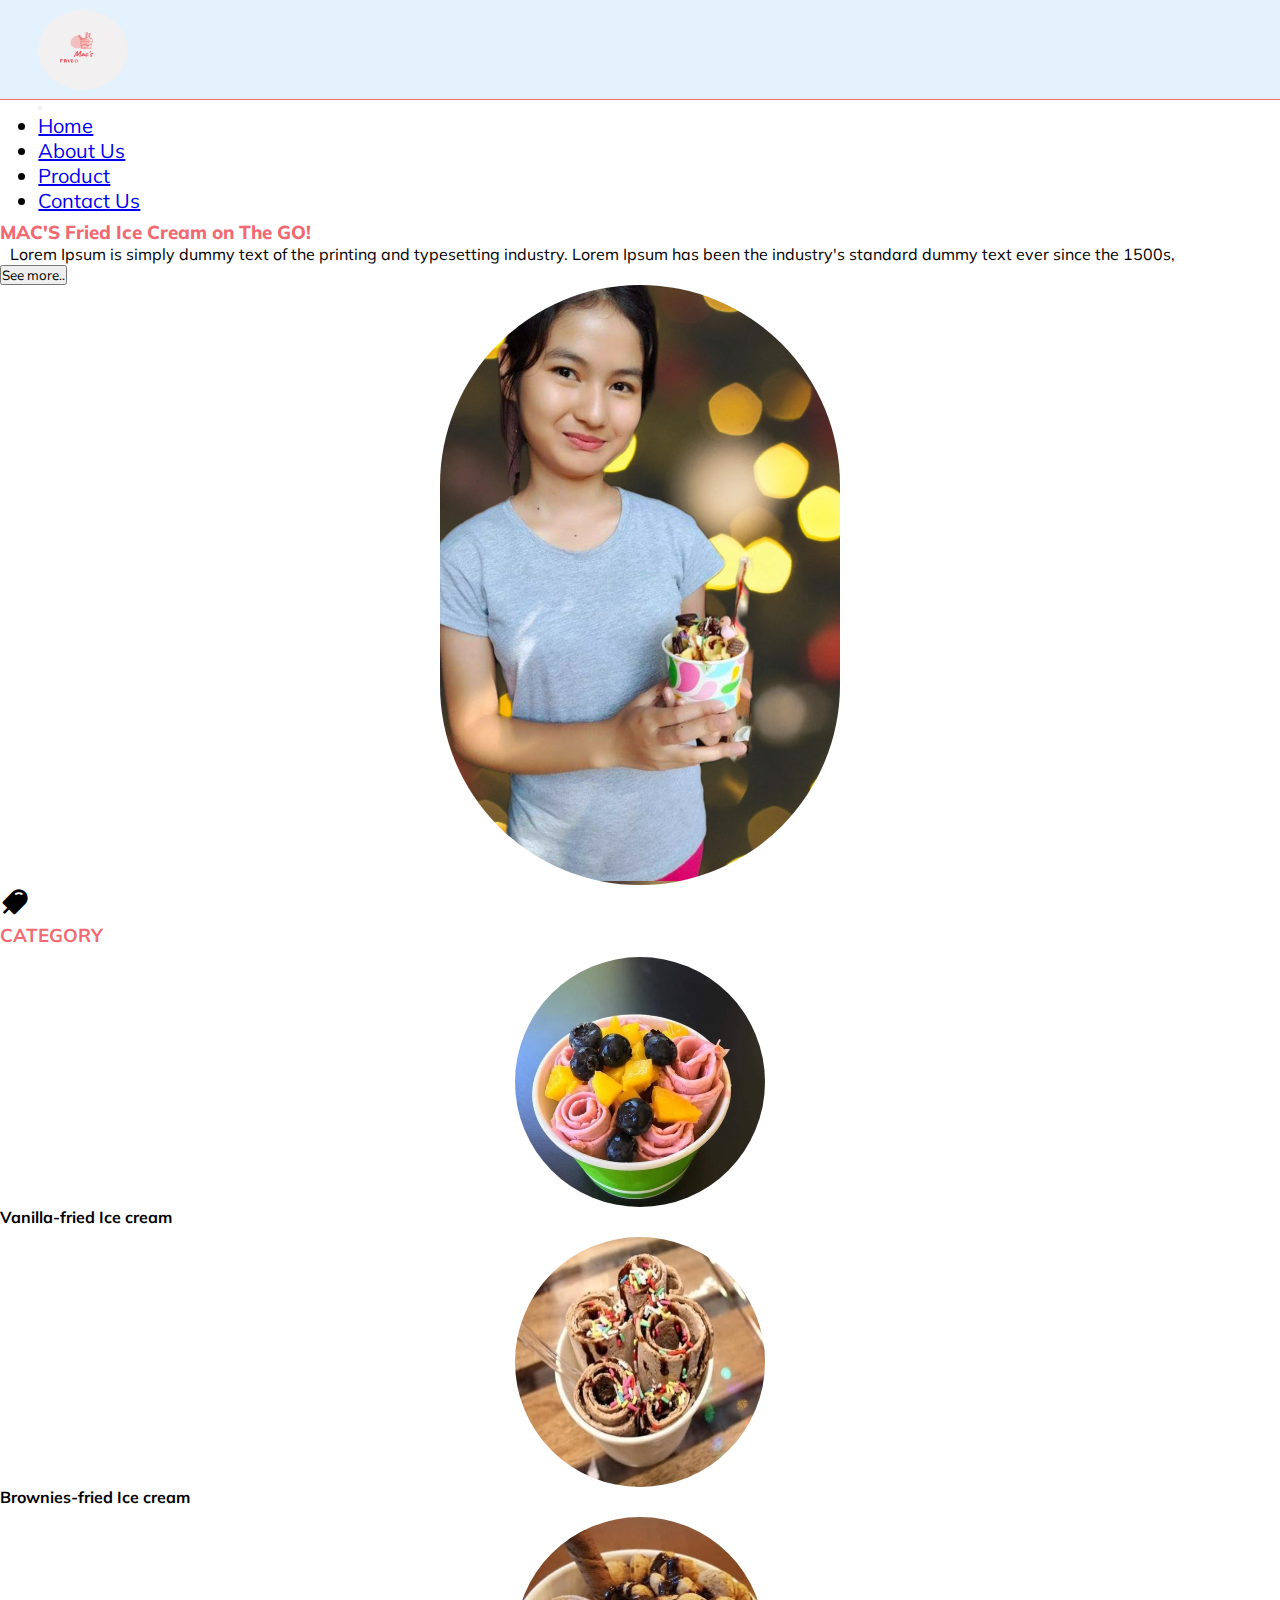
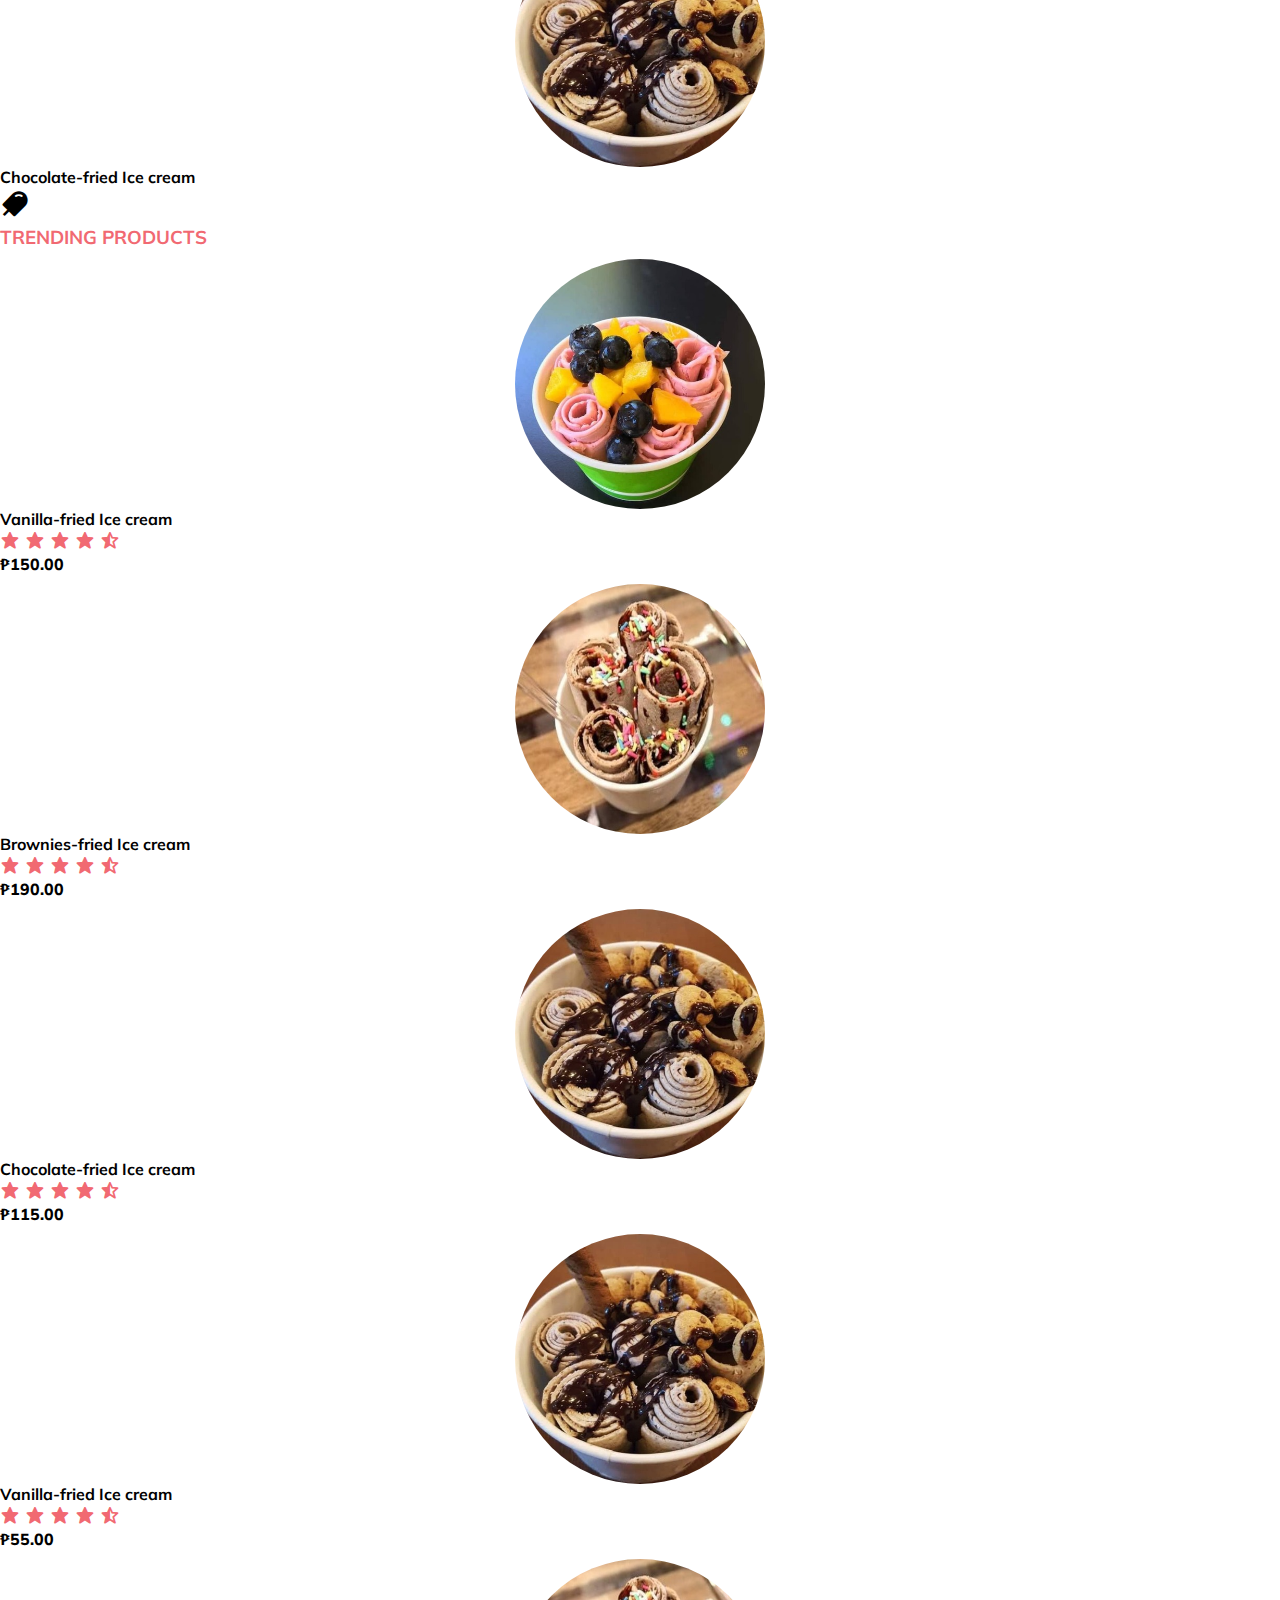
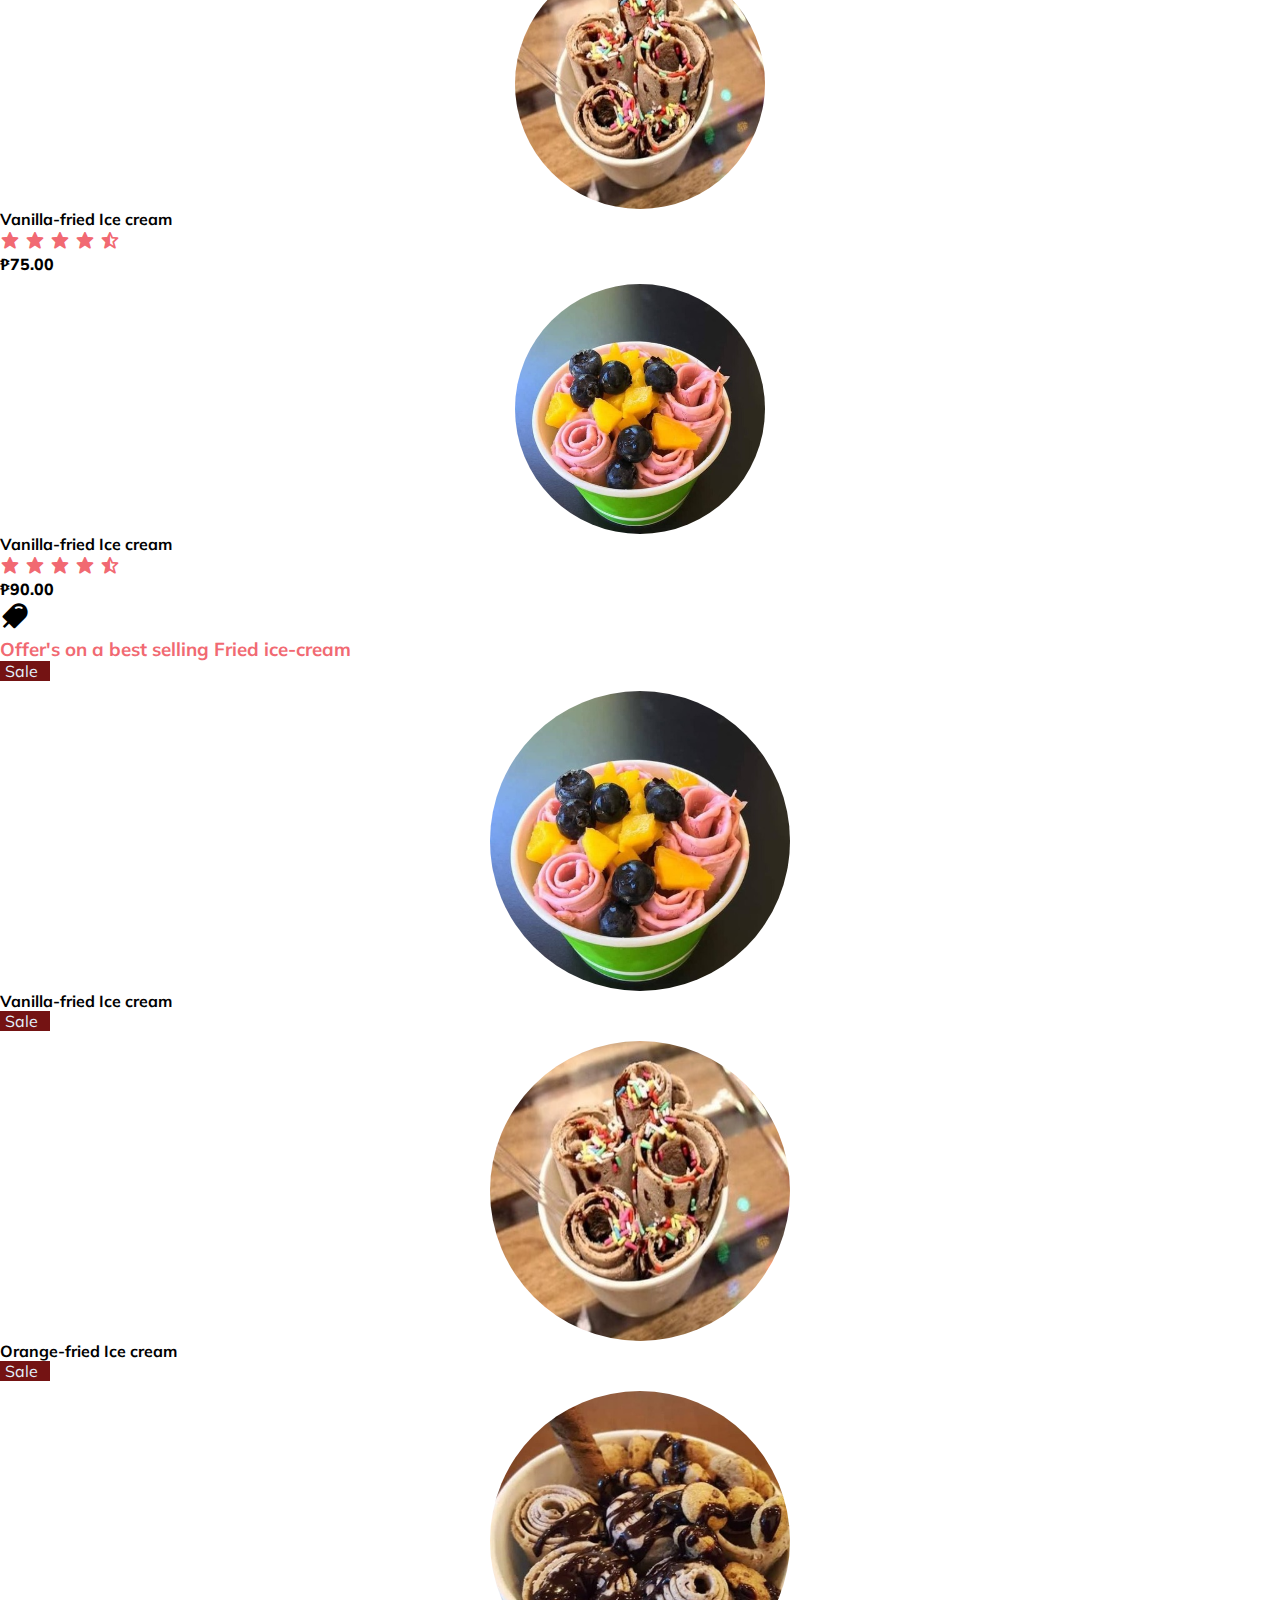
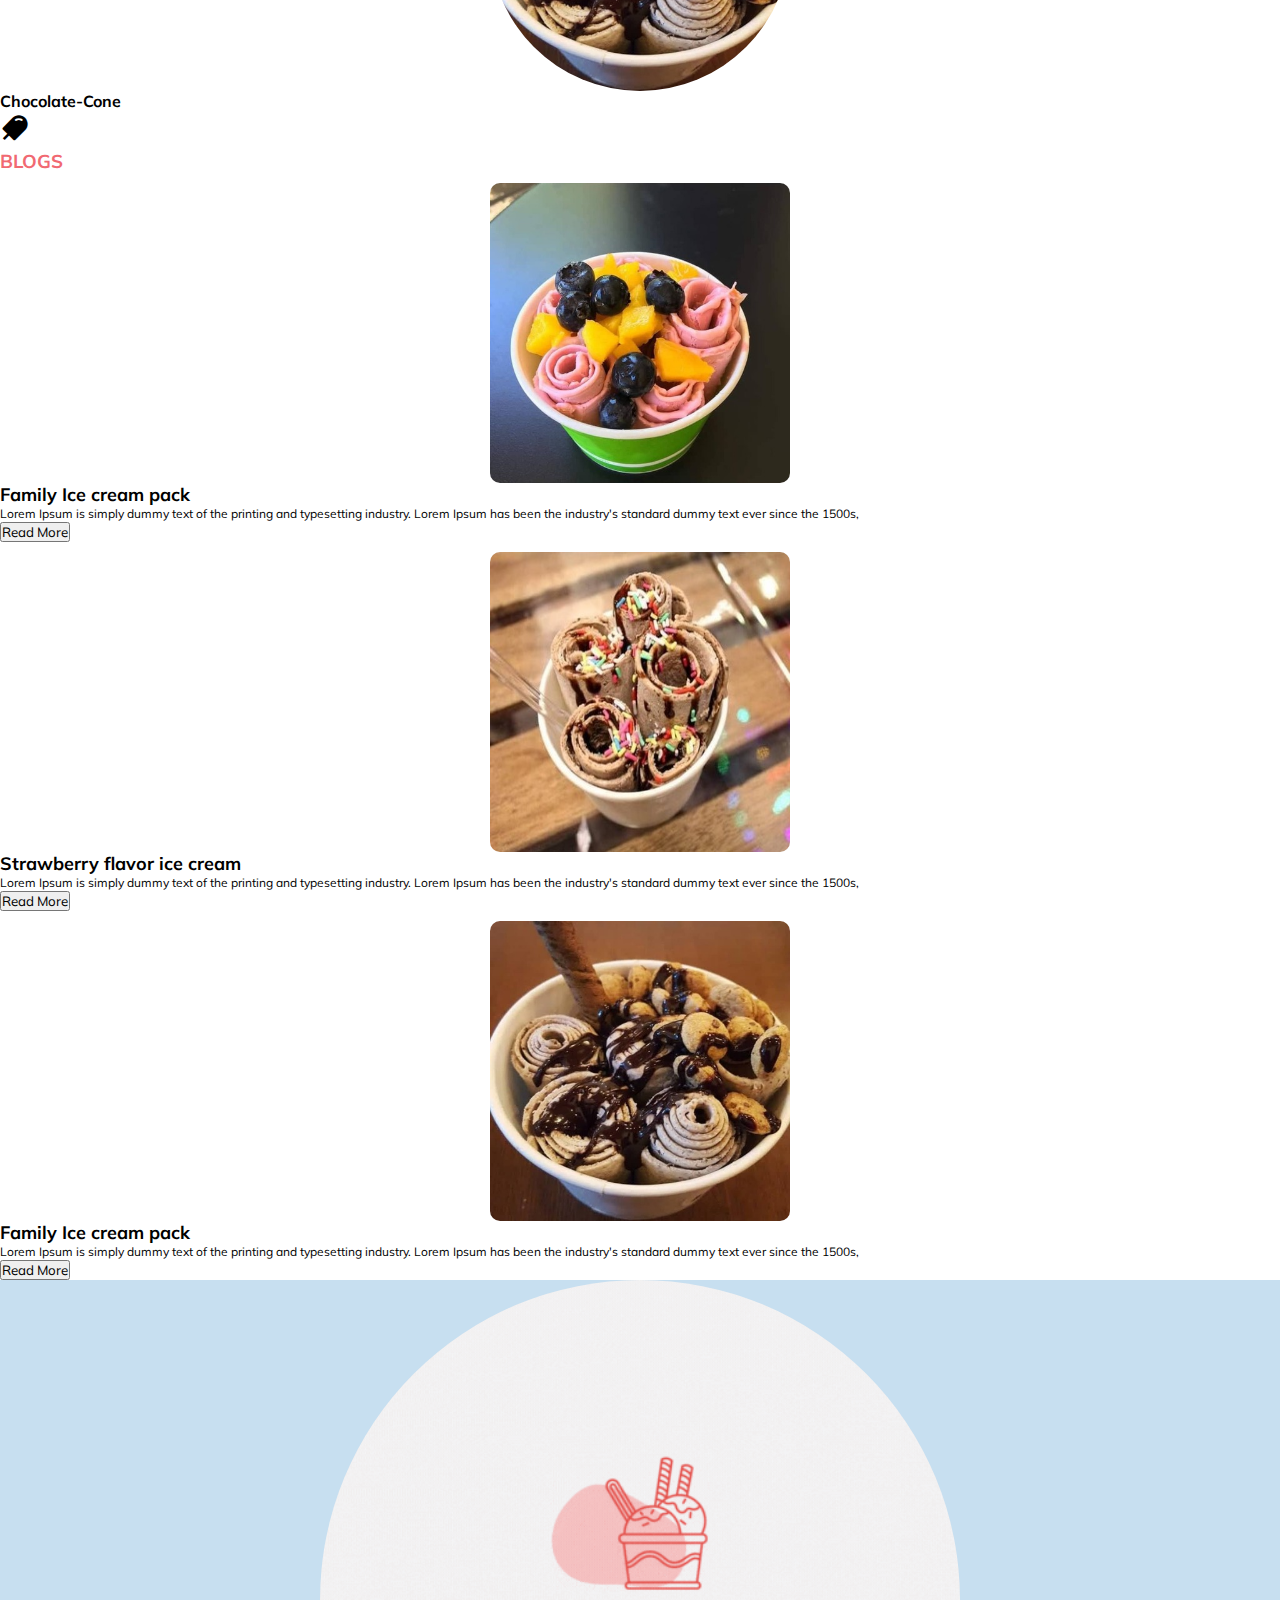
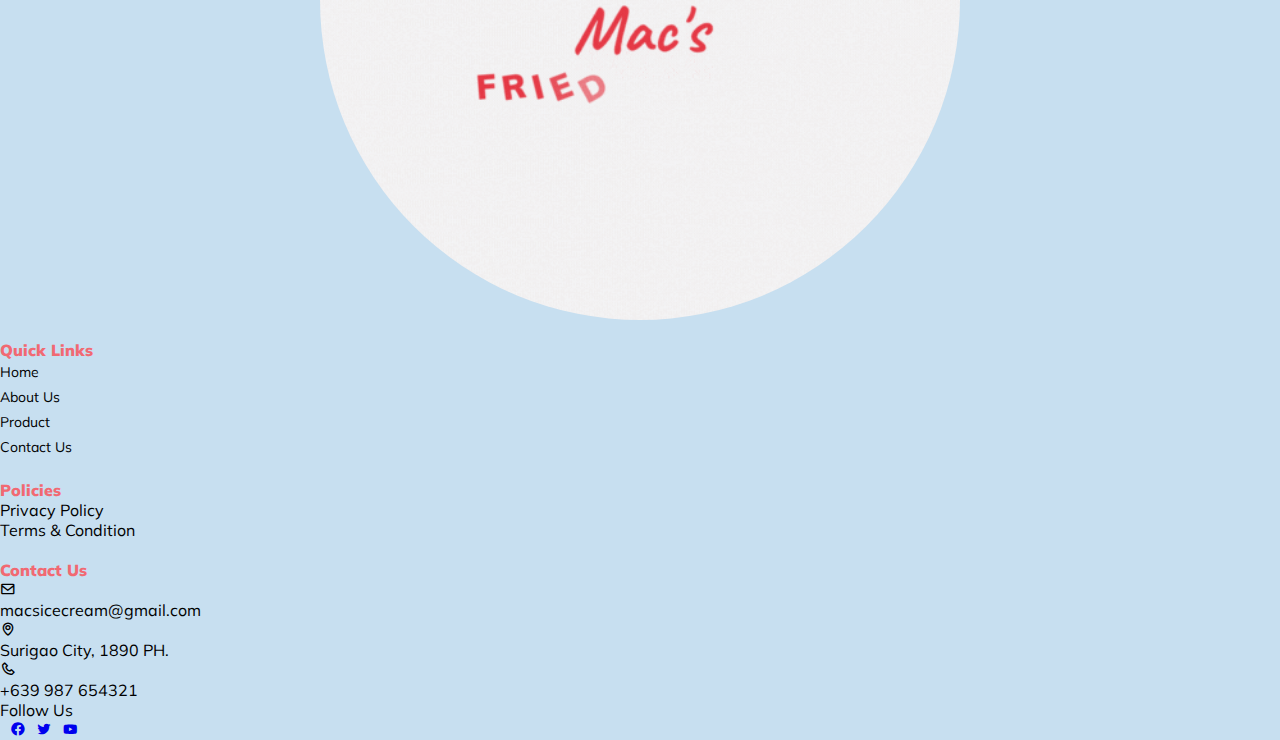
==== index.html @ 97152d4f "Add files via upload" ====
<!DOCTYPE html>
<html lang="en">
<head>
    <meta charset="UTF-8">
    <meta http-equiv="X-UA-Compatible" content="IE=edge">
    <meta name="viewport" content="width=device-width, initial-scale=1.0">
    <title>MAC'S Fried Ice Cream</title>
    <link rel="stylesheet" href="style.css">
    <!--Bootstrap CSS only -->
    <link href="https://cdn.jsdelivr.net/npm/bootstrap@5.2.0/dist/css/bootstrap.min.css" rel="stylesheet" integrity="sha384-gH2yIJqKdNHPEq0n4Mqa/HGKIhSkIHeL5AyhkYV8i59U5AR6csBvApHHNl/vI1Bx" crossorigin="anonymous">
    <!--Font Awesome-->
    <link rel="preconnect" href="https://fonts.googleapis.com">
    <link rel="preconnect" href="https://fonts.gstatic.com" crossorigin>
    <link href="https://fonts.googleapis.com/css2?family=Mulish:wght@400;600;700&display=swap" rel="stylesheet">
    <link href='https://unpkg.com/boxicons@2.1.2/css/boxicons.min.css' rel='stylesheet'>
</head>
<body>
    
<nav class="navbar navbar-expand-lg fixed-top" style="background-color: #e3f2fd;">
    <div class="container">
        <a class="navbar-brand" href="#">
            <div class="logo-text">
                <img src="images/Mac's Fried Ice Cream Logo.gif">
            </div>
        </a>
          <button class="navbar-toggler" type="button" data-bs-toggle="collapse" data-bs-target="#navbarNav" aria-controls="navbarNav" aria-expanded="false" aria-label="Toggle navigation">
            <span class="navbar-toggler-icon"></span>
          </button>
        <div class="collapse navbar-collapse ul-bg justify-content-end" id="navbarNav">
            <ul class="navbar-nav">
              <li class="nav-item">
                <a class="nav-link active" aria-current="page" href="index.html">Home</a>
              </li>
              <li class="nav-item">
                <a class="nav-link" href="aboutus.html">About Us</a>
              </li>
              <li class="nav-item">
                <a class="nav-link" href="propuct.html">Product</a>
              </li>
              <!--<li class="nav-item">
                <a class="nav-link" href="delivery.html">Delivery</a>
              </li>-->
              <li class="nav-item">
                <a class="nav-link" href="#footer">Contact Us</a>
              </li>
            </ul>
            <!--<button type="button" class="btn px-4 btn-outline-info"><span><i class='bx bxs-lock-alt'></i></span>Login</button>-->
        </div>
        
    </div>    
</nav>
      <!------NAVBAR END-->
      <!---START HOME----->
    <section class="home-section" id="home">
        <div class="container py-4">
            <div class="row min-vh-90 align-items-center align-items-center">
                <div class="col-md-6 order-md-first">
                    <div class="home-text">
                        <h3 style="font-weight:800;">MAC'S Fried Ice Cream on The GO!</h3>
                        <P>Lorem Ipsum is simply dummy text of the printing and typesetting industry. Lorem Ipsum has been the industry's standard dummy text ever since the 1500s,
                        </P>
                        <button type="button" class="btn px-4 btn-outline-danger btn-md">See more..</button>
                    </div>
                </div>
                <div class="col-md-6">
                    <div class="home-img mt-10">
                        <img src="images/model.png" id="#" alt="model-img" class="img-fluid">
                    </div>
                </div>
            </div>
        </div>
    </section>
    <!--------------------END HOME SECTION--------------->
    <!----------------START CATEGORY SECTION-------------->
    <section class="category-section py-4" id="category">
        <div class="container-fluid mt-5">
            <div class="row justify-content-center">
                <div class="col-md-12 text-center">
                    <div class="icons"><i class='bx bxs-popsicle'></i></div>
                    <h3>CATEGORY</h3>
                </div>
            </div>
            <div class="row category-item mt-5">
                <div class="col-md-4 mt-5">
                    <div class="col-img p-3 border bg-light">
                        <img src="images/img-1.jpg" class="img-fluid" alt="ice-cream">
                        <h4 class="text-center mt-4">Vanilla-fried Ice cream</h4>
                    </div>
                </div>
                <div class="col-md-4 mt-5">
                    <div class="col-img p-3 border bg-light">
                        <img src="images/img-2.jpg" class="img-fluid" alt="ice-cream">
                        <h4 class="text-center mt-4">Brownies-fried Ice cream</h4>
                    </div>
                </div>
                <div class="col-md-4 mt-5">
                    <div class="col-img p-3 border bg-light">
                        <img src="images/img-3.jpg" class="img-fluid" alt="ice-cream">
                        <h4 class="text-center mt-4">Chocolate-fried Ice cream</h4>
                    </div>
                </div>
            </div>
        </div>
    </section>
    <!------------------END CATEGORY SECTION-------------->
    <!------------------START TREND PRODUCTS SECTION-------------->
    <section class="product-section d-flex py-4" id="trend-product">
        <div class="container-fluid mt-5">
            <div class="row justify-content-center">
                <div class="col-md-12 text-center">
                    <div class="icons"><i class='bx bxs-popsicle'></i></div>
                    <h3>TRENDING PRODUCTS</h3>
                </div>              
            </div>
            <div class="row product_features mt-5 justify-content-center text-center">
                <div class="col-md-4 mt-5 product_item ">
                    <div class="product-item-v1 p-3 border bg-light ">
                        <div class="product mb-30">
                            <div class="col-img">
                                <a href="#">
                                <img src="images/img-1.jpg" alt="ice-cream"></a>
                            </div>
                            <!--<div class="details-info">
                                <div class="product-icon-action">
                                    <div class="add-wishlist">
                                        <a href="#" class="box-shadow icon-heart inline-block maxus_wishlist wish text-center" data-toggle="tooltip"
                                        data-placement="top" data-original-title="Add to Wishlist">
                                        <i class='bx bx-heart'></i>
                                        </a>
                                    </div>
                                </div>
                            </div>-->
                            <div class="product-info">
                                <h4 class="mt-4">Vanilla-fried Ice cream</h4>
                                <span class="icons spr-badge-starrating">
                                    <i class='bx bxs-star'></i>
                                    <i class='bx bxs-star'></i>
                                    <i class='bx bxs-star'></i>
                                    <i class='bx bxs-star'></i>
                                    <i class='bx bxs-star-half'></i>
                                </span> 
                                <p class="price-product">
                                    &#8369;150.00
                                </p>
                            </div>
                        </div>
                    </div>                
                </div>
                <div class="col-md-4 mt-5 product_item">
                    <div class="product-item-v1 p-3 border bg-light">
                        <div class="product mb-30">
                            <div class="col-img">
                                <img src="images/img-2.jpg" alt="ice-cream">
                            </div>
                            <div class="product-info">
                                <h4 class="mt-4">Brownies-fried Ice cream</h4>
                                <span class="icons spr-badge-starrating">
                                    <i class='bx bxs-star'></i>
                                    <i class='bx bxs-star'></i>
                                    <i class='bx bxs-star'></i>
                                    <i class='bx bxs-star'></i>
                                    <i class='bx bxs-star-half'></i>
                                </span> 
                                <p class="price-product">
                                    &#8369;190.00
                                </p>
                            </div>
                        </div>
                    </div>                
                </div>
                <div class="col-md-4 mt-5 product_item">
                    <div class="product-item-v1 p-3 border bg-light">
                        <div class="product mb-30">
                            <div class="col-img">
                                <img src="images/img-3.jpg" alt="ice-cream">
                            </div>
                            <div class="product-info">
                                <h4 class="mt-4">Chocolate-fried Ice cream</h4>
                                <span class="icons spr-badge-starrating">
                                    <i class='bx bxs-star'></i>
                                    <i class='bx bxs-star'></i>
                                    <i class='bx bxs-star'></i>
                                    <i class='bx bxs-star'></i>
                                    <i class='bx bxs-star-half'></i>
                                </span> 
                                <p class="price-product">
                                    &#8369;115.00
                                </p>
                            </div>
                        </div>
                    </div>                
                </div>       
                               
            </div>
            <div class="row product_features mt-5 justify-content-center text-center">
                <div class="col-md-4 mt-5 product_item">
                    <div class="product-item-v1 p-3 border bg-light">
                        <div class="product mb-30">
                            <div class="col-img">
                                <img src="images/img-3.jpg" alt="ice-cream">
                            </div>
                            <div class="product-info">
                                <h4 class="mt-4">Vanilla-fried Ice cream</h4>
                                <span class="icons spr-badge-starrating">
                                    <i class='bx bxs-star'></i>
                                    <i class='bx bxs-star'></i>
                                    <i class='bx bxs-star'></i>
                                    <i class='bx bxs-star'></i>
                                    <i class='bx bxs-star-half'></i>
                                </span> 
                                <p class="price-product">
                                    &#8369;55.00
                                </p>
                            </div>
                        </div>
                    </div>                
                </div>
                <div class="col-md-4 mt-5 product_item">
                    <div class="product-item-v1 p-3 border bg-light">
                        <div class="product mb-30">
                            <div class="col-img">
                                <img src="images/img-2.jpg" alt="ice-cream">
                            </div>
                            <div class="product-info">
                                <h4 class="mt-4">Vanilla-fried Ice cream</h4>
                                <span class="icons spr-badge-starrating">
                                    <i class='bx bxs-star'></i>
                                    <i class='bx bxs-star'></i>
                                    <i class='bx bxs-star'></i>
                                    <i class='bx bxs-star'></i>
                                    <i class='bx bxs-star-half'></i>
                                </span> 
                                <p class="price-product">
                                    &#8369;75.00
                                </p>
                            </div>
                        </div>
                    </div>                
                </div>
                <div class="col-md-4 mt-5 product_item">
                    <div class="product-item-v1 p-3 border bg-light">
                        <div class="product mb-30">
                            <div class="col-img">
                                <img src="images/img-1.jpg" alt="ice-cream">
                            </div>
                            <div class="product-info">
                                <h4 class="mt-4">Vanilla-fried Ice cream</h4>
                                <span class="icons spr-badge-starrating">
                                    <i class='bx bxs-star'></i>
                                    <i class='bx bxs-star'></i>
                                    <i class='bx bxs-star'></i>
                                    <i class='bx bxs-star'></i>
                                    <i class='bx bxs-star-half'></i>
                                </span> 
                                <p class="price-product">
                                    &#8369;90.00
                                </p>
                            </div>
                        </div>
                    </div>                
                </div>                                     
            </div>
        </div>
    </section>
    <!------------------END TREND PRODUCTS SECTION-------------->
    <!------------------OFFERS PRODUCTS SECTION-------------->
    <section class="sale-section d-flex py-4" id="Sale">
        <div class="container-fluid mt-5">
            <div class="row justify-content-center">
                <div class="col-md-12 text-center">
                    <div class="icons"><i class='bx bxs-popsicle'></i></div>
                    <h3>Offer's on a best selling Fried ice-cream</h3>
                </div>              
            </div>
       
            <div class="row d-flex mt-5 justify-content-center">
                <div class="col-md-4 mt-5 product-item">
                    <div class="col-product-img">
                        <figure style="background: #741313;" class="absolute uppercase label-sale text-center">
                            <span>Sale</span>
                            </figure>
                        <img src="images/img-1.jpg" class="img-fluid" alt="ice-cream">
                        </div>
                    <div class="text-center mt-4">
                        <h4>Vanilla-fried Ice cream</h4>
                    </div>
                </div>
                <div class="col-md-4 mt-5 product-item">
                    <div class="col-product-img">
                        <figure style="background: #741313;" class="absolute uppercase label-sale text-center">
                            <span>Sale</span>
                            </figure>
                        <img src="images/img-2.jpg" class="img-fluid" alt="ice-cream">
                        </div>
                    <div class="text-center mt-4">
                        <h4>Orange-fried Ice cream</h4>
                    </div>
                </div>
                <div class="col-md-4 mt-5 product-item">
                    <div class="col-product-img">
                        <figure style="background: #741313;" class="absolute uppercase label-sale text-center">
                            <span>Sale</span>
                            </figure>
                        <img src="images/img-3.jpg" class="img-fluid" alt="ice-cream">
                        </div>
                    <div class="text-center mt-4">
                        <h4>Chocolate-Cone</h4>
                    </div>
                </div>
            </div>
        </div>  
    </section>
     <!------------------END OFFERS PRODUCTS SECTION-------------->
      <!------------------BLOGS PRODUCTS SECTION-------------->
    <section class="blog-section d-flex py-4" id="blogs">
        <div class="container">
            <div class="row justify-content-center">
                <div class="col-md-12 text-center">
                    <div class="icons"><i class='bx bxs-popsicle'></i></div>
                    <h3>BLOGS</h3>
                </div>              
            </div>
            <div class="row      justify-content-center">
                <div class="col-md-4 mt-5 product-item">
                    <div class="col-product-img2">
                        <img src="images/img-1.jpg" class="img-fluid" alt="ice-cream">
                        </div>
                    <div class="text-left mt-4">
                        <h4>Family Ice cream pack</h4>
                        <p class="img-text text-muted">Lorem Ipsum is simply dummy text of the printing and typesetting industry. Lorem Ipsum has been the industry's standard dummy text ever since the 1500s,
                        </p>
                        <button type="button" class="btn px-5 btn-outline-info btn-md">Read More</button>
                    </div>
                </div>
                <div class="col-md-4 mt-5 product-item">
                    <div class="col-product-img2">
                        <img src="images/img-2.jpg" class="img-fluid" alt="ice-cream">
                        </div>
                    <div class="text-left mt-4">
                        <h4>Strawberry flavor ice cream</h4>
                        <p class="img-text text-muted">Lorem Ipsum is simply dummy text of the printing and typesetting industry. Lorem Ipsum has been the industry's standard dummy text ever since the 1500s,
                        </p>
                        <button type="button" class="btn px-5 btn-outline-info btn-md">Read More</button>
                    </div>
                </div>
                <div class="col-md-4 mt-5 product-item">
                    <div class="col-product-img2">
                        <img src="images/img-3.jpg" class="img-fluid" alt="ice-cream">
                        </div>
                    <div class="text-left mt-4">
                        <h4>Family Ice cream pack</h4>
                        <p class="img-text text-muted">Lorem Ipsum is simply dummy text of the printing and typesetting industry. Lorem Ipsum has been the industry's standard dummy text ever since the 1500s,
                        </p>
                        <button type="button" class="btn px-5 btn-outline-info btn-md">Read More</button>
                    </div>
                </div>
            </div>
        </div> 
    </section>
<!------------------END BLOGS PRODUCTS SECTION-------------->
 <!------------------FOOTER SECTION-------------->
    <footer class="footer-section" id="footer">
        <div class="container  mt-5">
            <div class="row mt-4">
                <div class="col-md-3 footer-img mt-3">
                    <img src="images/Mac's Fried Ice Cream Logo.gif" class="img-fluid">
                </div>
                <div class="col-md-3 links footer-col mt-3">
                    <h4 class="links">Quick Links</h4>
                    <ul>
                        <li><a href="#home">Home</a></li>
                        <li><a href="aboutus.html">About Us</a></li>
                        <li><a href="#Sale">Product</a></li>
                        <li><a href="#footer">Contact Us</a></li>
                    </ul>
                </div>      
                <div class="col-md-3 footer-col mt-3">
                    <div class="policies">
                        <h4 class="fw-bold">Policies</h4>
                        <p class="text-muted">Privacy Policy</p>
                        <p class="text-muted">Terms & Condition</p>
                    </div>
                </div>   
                <div class="col-md-3 footer-col mt-3">
                    <div class="contact-title">
                        <h4 class="fw-bold mb-3">Contact Us</h4>
                    </div>
                    <div class="contact-item d-flex mb-2">
                        <div class="icon fs-5 text-info">
                            <i class="bx bx-envelope"></i>
                        </div>
                        <div class="text ms-3">
                            <p class="text-muted m-0">macsicecream@gmail.com</p>
                        </div>
                    </div>  
                    <div class="contact-item d-flex mb-2">
                        <div class="icon fs-5 text-info">
                            <i class='bx bx-map'></i>
                        </div>
                        <div class="text ms-3">
                            <p class="text-muted m-0"> Surigao City, 1890 PH.</p>
                        </div>
                    </div>
                    <div class="contact-item d-flex mb-2">
                        <div class="icon fs-5 text-info">
                            <i class="bx bx-phone"></i>
                        </div>
                        <div class="text ms-3">
                            <p class="text-muted m-0">+639 987 654321</p>
                        </div>
                    </div>
                    <div class="contact-item d-flex mb-2">
                        <div class="text ms-3">
                            <p class="text-muted m-0">Follow Us</p>
                        </div>
                        <div class="social-icon fs-5 text-info">
                            <a href="#"><i class='bx bxl-facebook-circle'></i></a>
                            <a href="#"><i class='bx bxl-twitter'></i></a>
                            <a href="#"><i class='bx bxl-youtube' ></i></a>
                        </div>
                    </div>
                </div>    
            </div> 
        </div>     
    </footer>
     <!------------------END FOOTER SECTION-------------->

    <!-- JavaScript Bundle with Popper -->
    <script src="https://cdn.jsdelivr.net/npm/bootstrap@5.2.0/dist/js/bootstrap.bundle.min.js" integrity="sha384-A3rJD856KowSb7dwlZdYEkO39Gagi7vIsF0jrRAoQmDKKtQBHUuLZ9AsSv4jD4Xa" crossorigin="anonymous"></script>
</body>
</html>
---- style.css ----
* {
    padding: 0;
    margin: 0;
    box-sizing: border-box;
    font-family: 'Mulish', sans-serif;
}
.navbar {
    font-size: large;
    display: flex;
    height: 100px;
    padding-right: 3%;
    padding-left: 3%;
    align-items: center;
    border-bottom: 1px solid #f16972;
}
.navbar .container{
    height: 80px;
}

.ul-bg .btn{
    display: flex;
    margin-left: 20px;
    position: relative;
    
}
.ul-bg .bx{
    width: 10px;    
}
.navbar-nav {
    justify-content: space-between;
    font-size: 20px;
    width: 500px;

}

.logo-text img{
    height: 80px;
    width: 90px;
    display: block;
    border-radius: 50%;
    position: relative;
}
@media(max-width:991px){
    .ul-bg{
        background-color:#e3f2fd;
       
    }
    .ul-bg .btn{
        margin-left: 35%;
        display: flex;
        margin-bottom: 5px;
    }
    .navbar-nav .nav-item{
        margin-left: 30px;
    }

}
@media(max-width:767px){
    .ul-bg{
        background-color:#e3f2fd;
    }
    
    .home-text h3{
        font-size: 25px;
    }
    .home-text p{
        font-size: 14px;
    }
    .ul-bg .btn{
        margin-left: 35%;
        display: flex;
        margin-bottom: 5px;
    }
    .navbar-nav .nav-item{
        margin-left: 30px;
    }
}
@media(max-width:479px){
    .navbar{
        height: 100px;
        flex-wrap: wrap;
        position: relative;
    }
    .container .navbar-toggler{
        margin-right: 30px;
        font-size: 15px;
    }
    .logo-text img{
        width: 70px;
        height: 70px;
        border-radius: 50%;
        margin-left: 20px;
    }
    .nav-item a{
        font-size: 15px;
    }
    .home-section{
        text-align: left;
    }
    .home-text{
        padding-left: 30px;   
    }
    .home-text p{
        text-align: justify;
    }

}

/*-----------------------NAVBAR END----------------*/
/*------------HOME SECTION------*/
.home-section {
    margin-top: 120px;  
}
.home-text h3{
    color: #f16972;
}
.home-text p {
    margin-left: 10px;
}
.home-img img{
    margin: 0px auto;
    border-radius: 400px;
    max-width: 400px;
    max-height: auto;
    display: block;
    position: relative;
}
@media(max-width:767px){
    .home-img img{
       
        margin-top: 20px;
        height: 500px;
        
    }
}
@media(max-width:546px){
    .home-img{
        margin-top: 20px;
    }
    .home-img img{ 
        margin: 0px auto;
        display: block;
        position: relative;
        width: 300px;
        
        
    }
}

/*------------END HOME SECTION------*/

/*-----------------------Category section----------------*/
.icons {
    font-size: 30px;
}
.text-center h3{
    color: #f16972;
    font-weight: 700;
}
.category-item .col-img img{
    height: 250px;
    width: 250PX;
    border-radius: 200px;
    margin-top: 10px;
    justify-content: center;
    position: relative;
    display: block;
    margin-left: auto;
    margin-right: auto;
}
.col-img img{
    max-width: 100%;
}


/*----------------------END----------------*/

/*-------------TREND PRODUCTS------*/
.product .col-img img{
    height: 250px;
    width: 250PX;
    border-radius: 200px;
    margin-top: 10px;
    justify-content: center;
    display: block;
    margin-left: auto;
    margin-right: auto;
    
}
.col-img img:hover{
    transition: .6s ease-in;
    transform: scale(1.25);
    box-shadow: 0 25px 40px rgba(0,0,0,.5);
}


/*--------------------------*/
.product-info span {
    font-size: 20px;
    color: #f16972;
}
.product-info p {
   font-weight: 800;
}

.label-sale {
    display: block;
    width: 50px;
    padding: 0 5px;
    height: 20px;
    line-height: 20px;
    color: #e3f2fd;
}
/*----------------------------OFFERS----------------------------*/

.product-item .col-product-img img{
    height: 300px;
    width: 300PX;
    border-radius: 150px;
    margin-top: 10px;
    justify-content: center;
    display: block;
    position: relative;
    margin-left: auto;
    margin-right: auto;   
}

/*------------------------------BLOGS----------------------------*/
.col-product-img2 img{
    height: 300px;
    width: 300PX;
    margin-top: 10px;
    display: block;
    position: relative;
    margin-left: auto;
    margin-right: auto;
    border-radius: 10px;
}
.text-left h4{
    font-size: 18px;
}
.img-text {
    font-size: 12px;
}


/*------------------------------FOOTER----------------------------*/
.footer-section{
    margin: 0;
    padding: 0;
    background: #c7dff0;
    background-size: cover;
    min-height: 300px;
}
.footer-img{
    display: flex;
}
.footer-img img{
    margin: 0 auto;
    width: 260px;
    border-radius: 50%;
    min-width: 50%;
    position: relative;
    display: block;
}
.links ul li{
    list-style: none;
    font-size: 14px;
    line-height: 25px;
    text-decoration: none;
}
.links a{
    text-decoration: none;
    color: black;
}
.links a:hover{
    text-decoration: underline;
    
}
.footer-col{
    margin-top: 20px;
    
}
.footer-col h4 {
    color: #f16972;
    font-weight: 900;
}
.social-icon{
    list-style: none;
    display: flex;
    margin-left: 5px;
    margin-right: 5px;
    
    
}
.social-icon i{
    margin-left: 5px;
    margin-right: 5px;
    
}
@media(max-width:769px){
    .footer-img img{
        min-width: 70%; 
    }
    .footer-col{
        justify-content: center;
        text-align: center;
    }
    .footer-col .contact-item{  
        justify-content: center;
    }
}
@media(max-width:579px){
    .footer-img img{
        min-width: 50%;
    }
}
/*----------ABOUT US PAGE--------------*/
.container-product {
    margin-top: 100px;
    text-align: center;
    background-color: #f16972;
    height: 70px;
    
  }
  .header h4{
    font-weight: 800;
  }
  .header a{
    text-decoration: none;
    color: black;
    font-weight: 600;
  }
  .header a:hover{
    text-decoration: underline
    
  }
  .dummy-text{
    padding: 5px;
    box-shadow: 3px 6px 6px #f16972;
  }
  .text-row{
    padding: 5px;
    box-shadow: 3px 6px 6px #f16972;
    
  }
  .text-row h1{
    margin-top: 80px;
    font-weight: 800;
    font-family: 'Mulish', sans-serif;
    
  }
  .text-row p{
    font-size: 14px;
    text-align: justify;
    margin-left: 30px;
   
  }
  .abt-img img{
    margin: 30px auto;
    height: 500px;
    
    position: relative;
    border-radius: 5px;
    box-shadow: 4px 6px 6px #f16972;
  }
  .text-review{ 
    box-shadow: 2px 4px 4px #f16972;
  }
  .text-review{
    padding: 8px;
  }
  .text-review .icons{
    font-size: 16px;
    color: #f16972;
  }

  .review-col .icons{
    font-size: 16px;
    color: #f16972;
  }
  .form-floating .form-control{
    resize: none;
  }
  .form-floating label{
    font-size: 12px;
  }
  @media(max-width:999px){
    .text-row h1{
        font-size: 25px;
      }
    .text-row p{
        font-size: 13px;
  }
}
@media(max-width:7679px){
    .text-row h1{
        font-size: 20px;
      }
    .text-row p{
        font-size: 13px;
  }
}
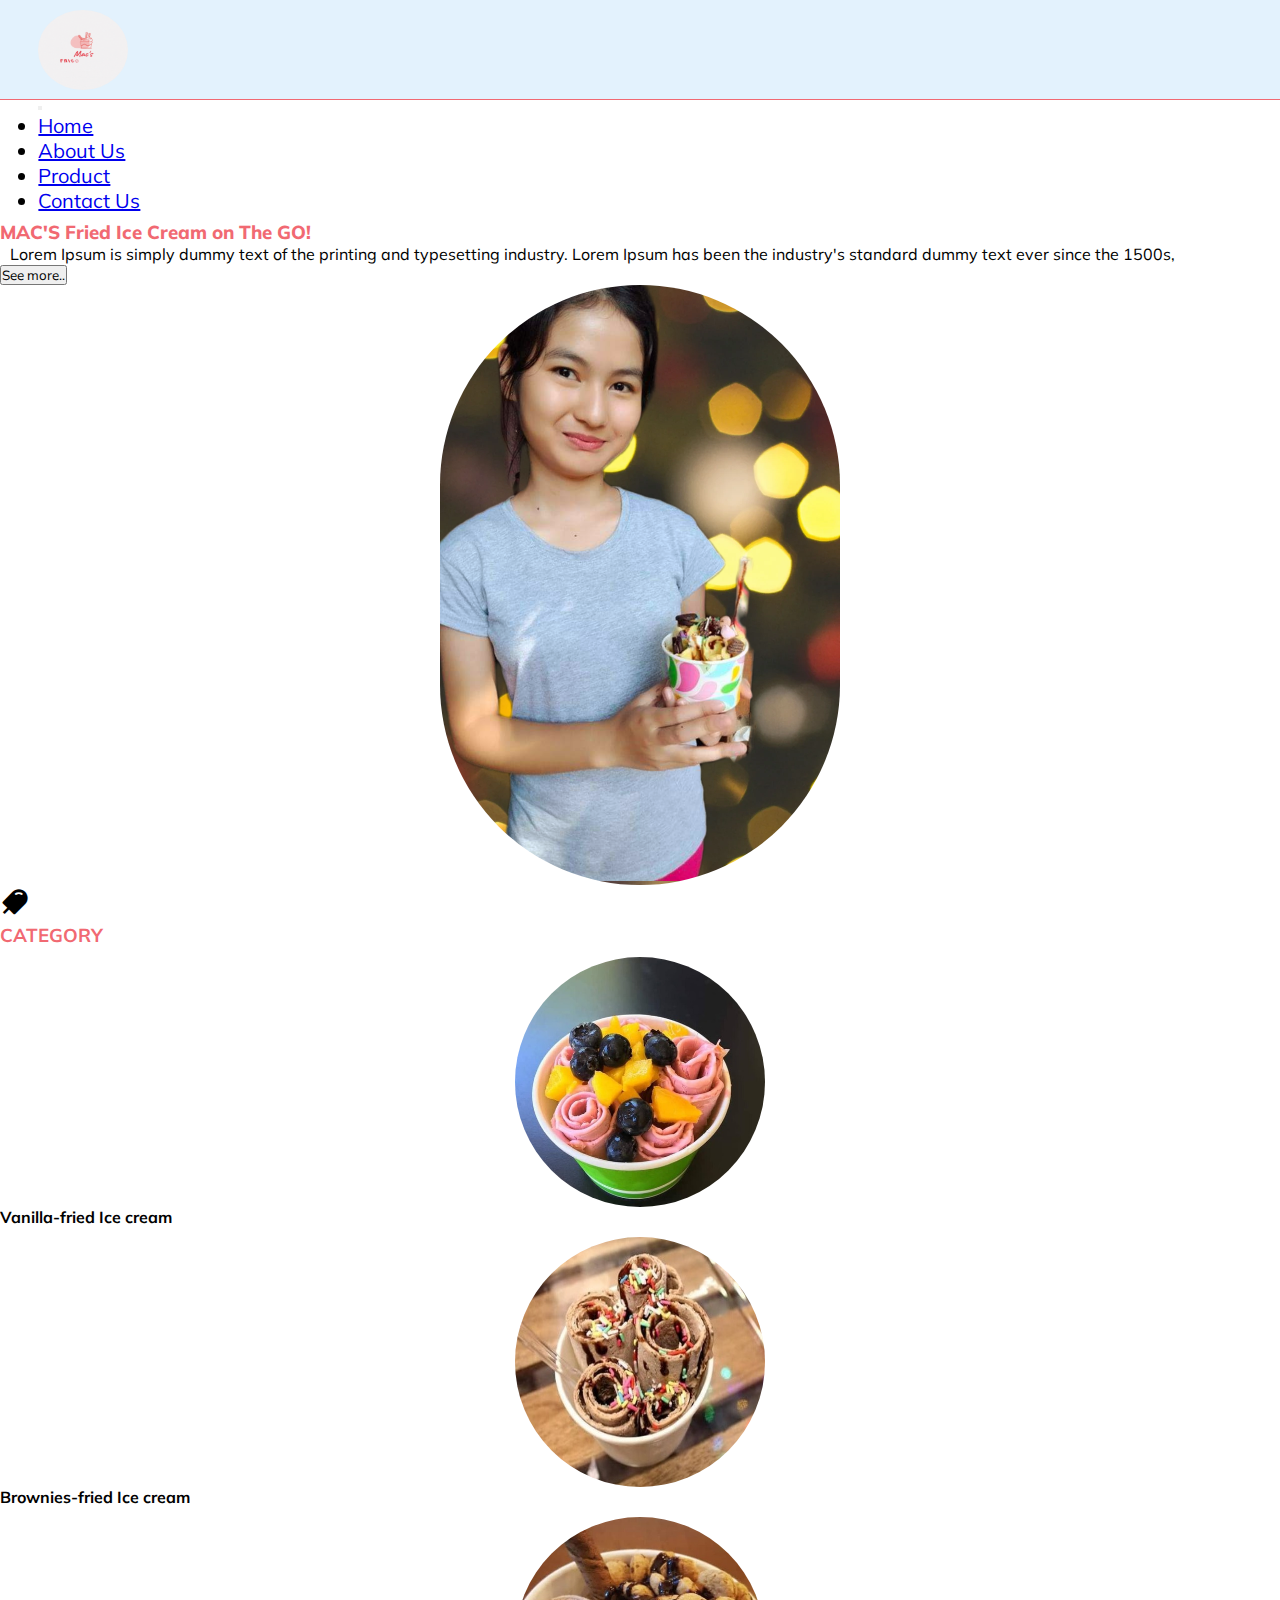
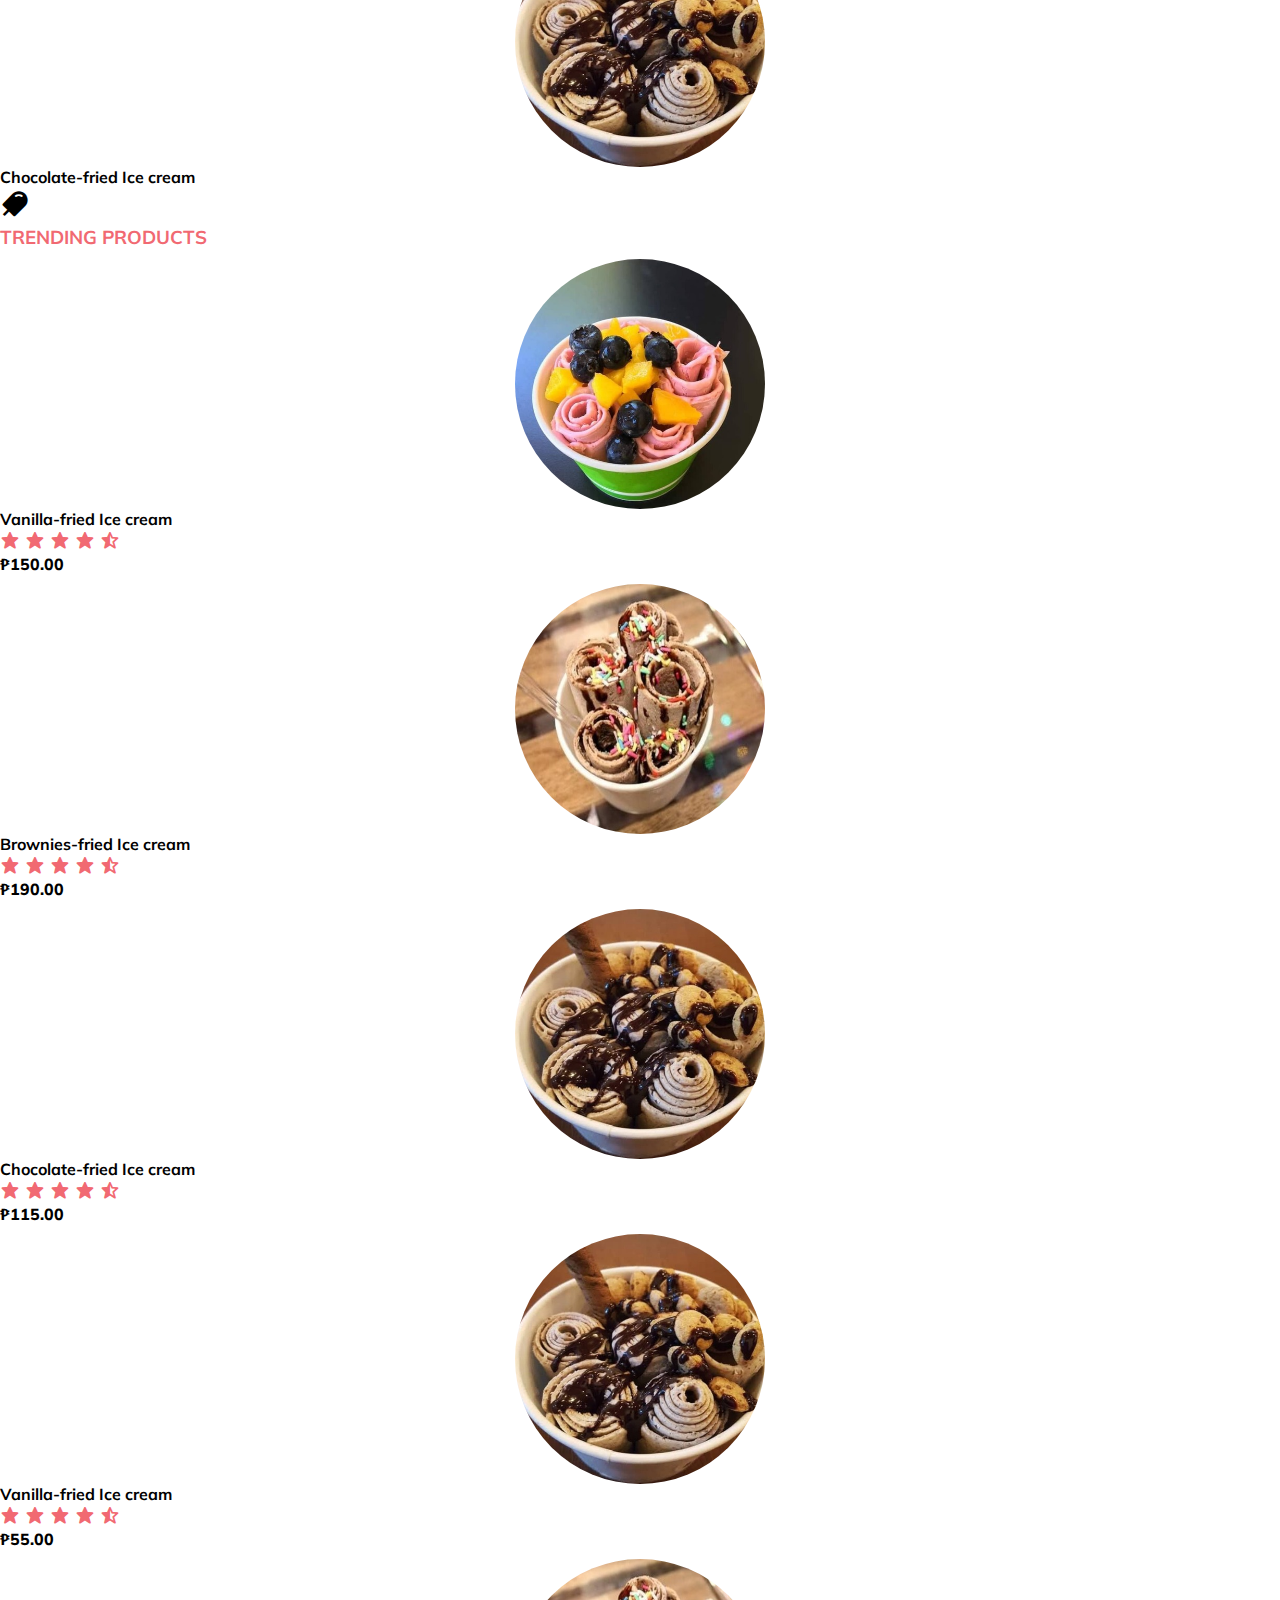
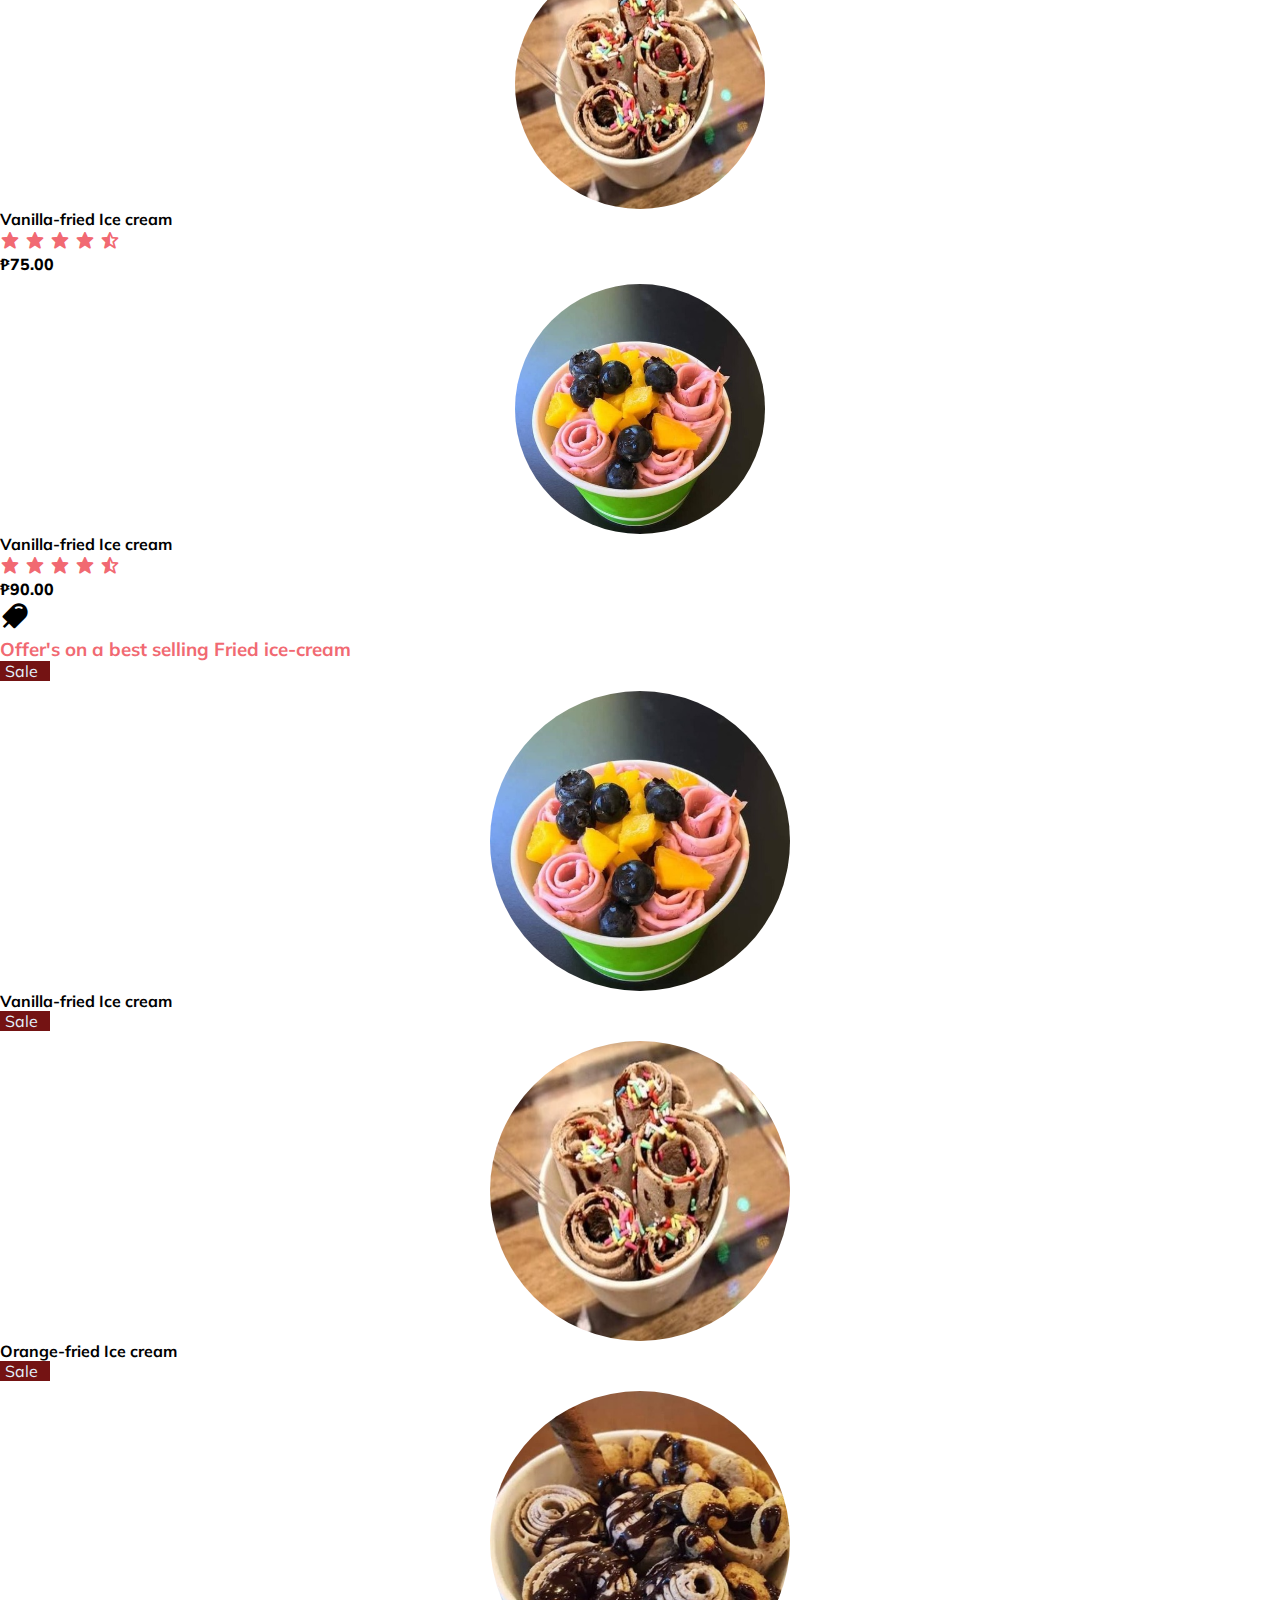
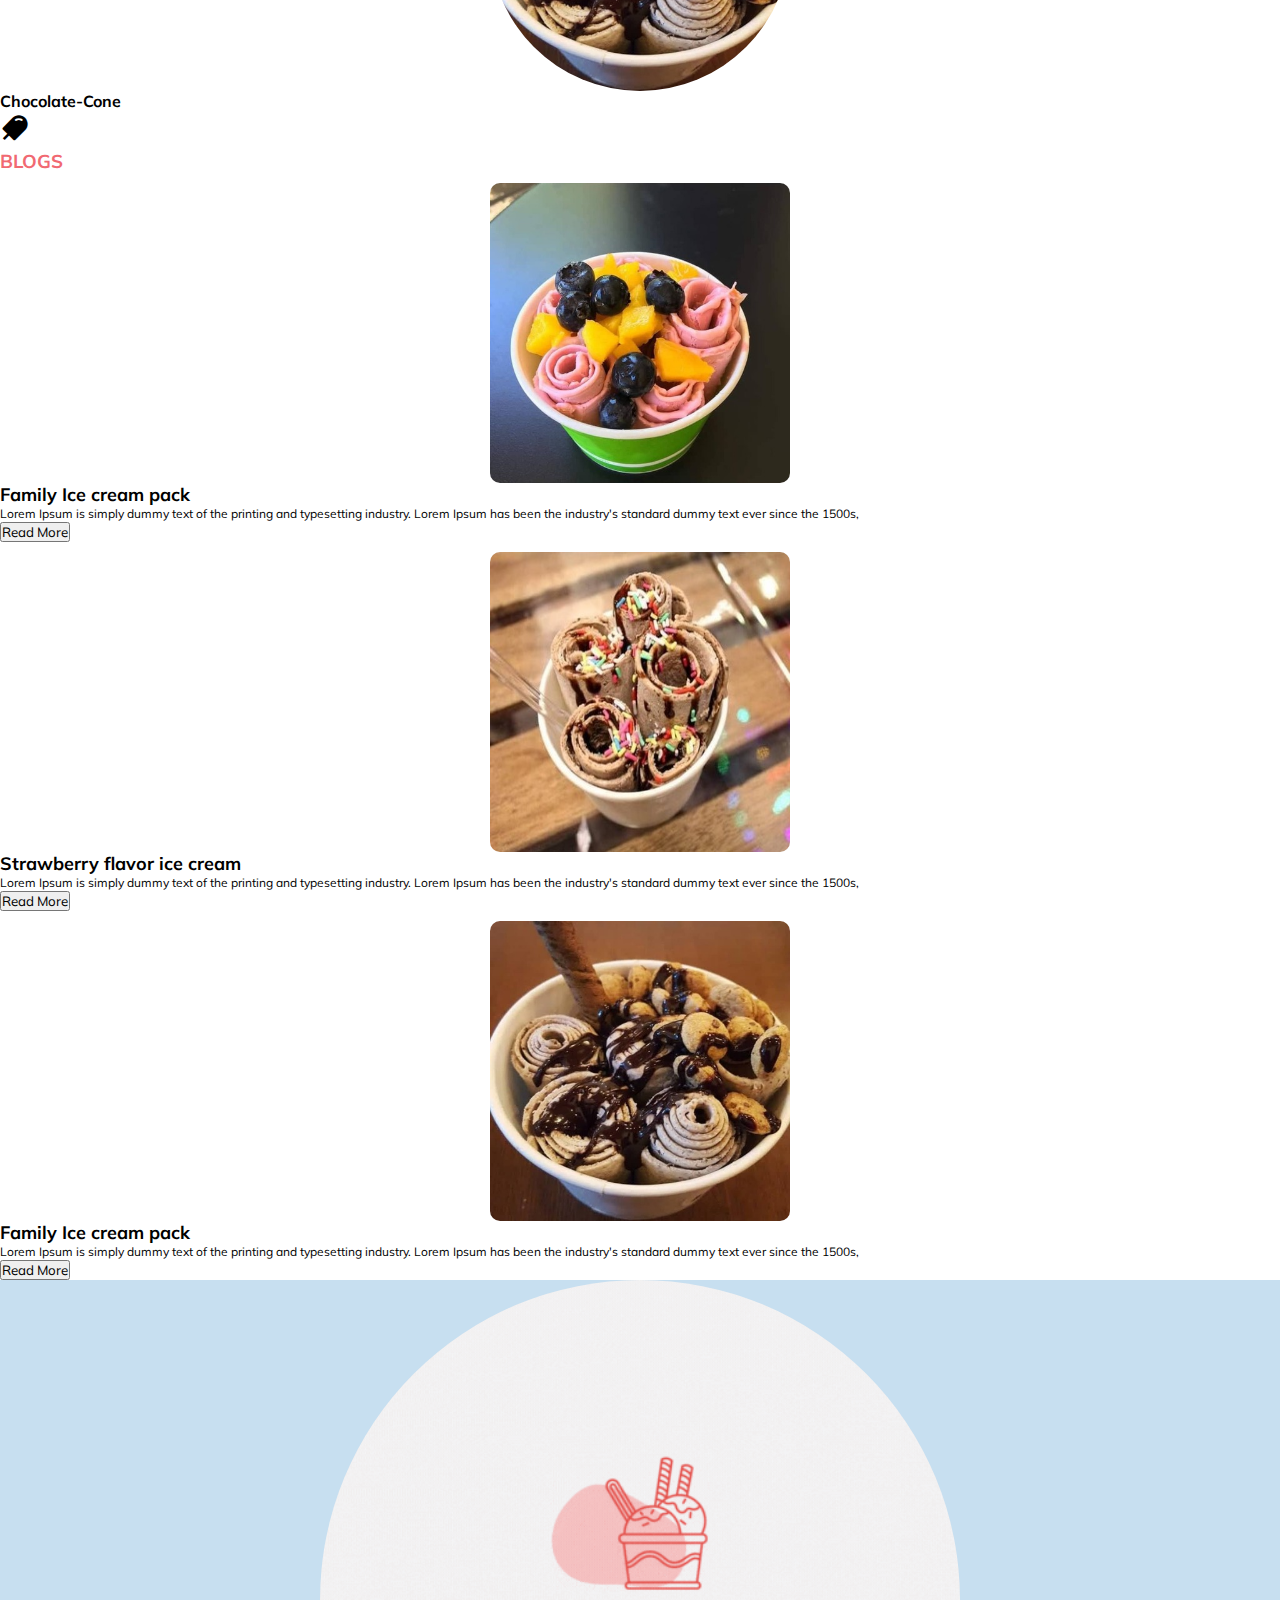
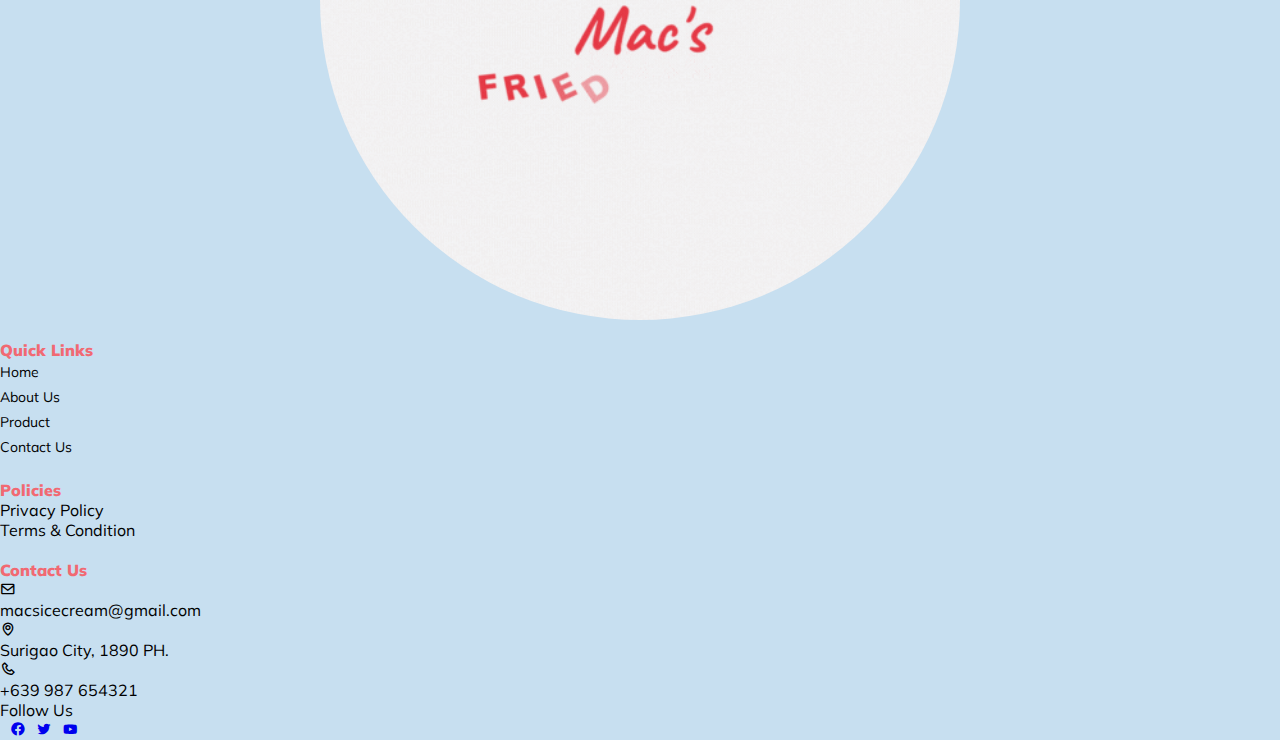
==== commit 9eacf877: "Update index.html" ====
--- a/index.html
+++ b/index.html
@@ -368,7 +368,7 @@
                 <div class="col-md-3 links footer-col mt-3">
                     <h4 class="links">Quick Links</h4>
                     <ul>
-                        <li><a href="#home">Home</a></li>
+                        <li><a href="index.html">Home</a></li>
                         <li><a href="aboutus.html">About Us</a></li>
                         <li><a href="#Sale">Product</a></li>
                         <li><a href="#footer">Contact Us</a></li>
@@ -428,4 +428,4 @@
     <!-- JavaScript Bundle with Popper -->
     <script src="https://cdn.jsdelivr.net/npm/bootstrap@5.2.0/dist/js/bootstrap.bundle.min.js" integrity="sha384-A3rJD856KowSb7dwlZdYEkO39Gagi7vIsF0jrRAoQmDKKtQBHUuLZ9AsSv4jD4Xa" crossorigin="anonymous"></script>
 </body>
-</html>+</html>
